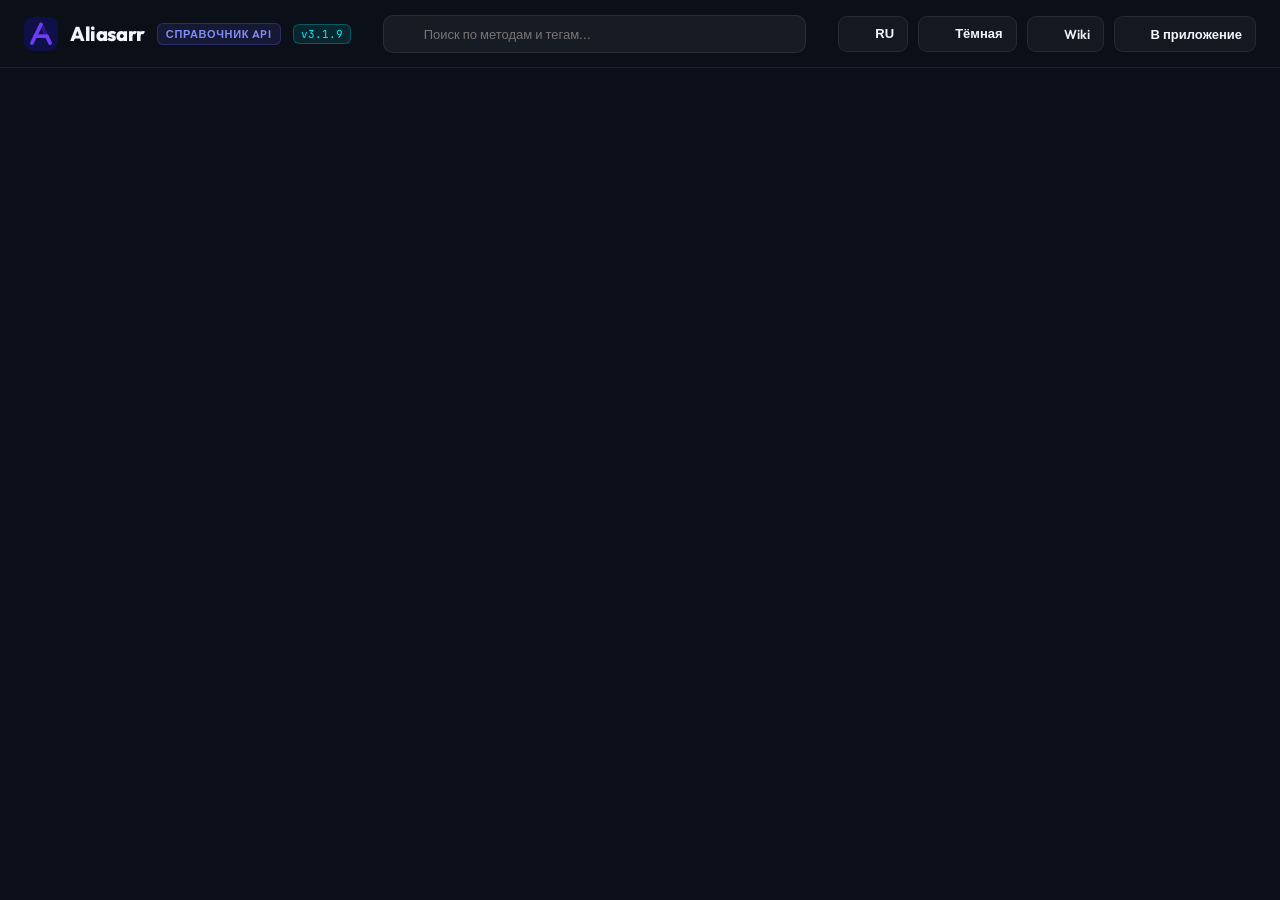
==== web/api-docs.html @ 3b0fb837 "chore(release): bump version to 3.1.9" ====
<!DOCTYPE html>
<html lang="ru" data-theme="dark">
<head>
  <meta charset="UTF-8" />
  <meta name="viewport" content="width=device-width, initial-scale=1.0, maximum-scale=1.0, user-scalable=no, viewport-fit=cover" />
  <title id="api-page-title">Справочник API — Aliasarr</title>
  <link rel="icon" type="image/svg+xml" href="data:image/svg+xml,%3Csvg xmlns='http://www.w3.org/2000/svg' viewBox='0 0 64 64'%3E%3Crect width='64' height='64' rx='17' fill='%230f1048'/%3E%3Cpath d='M32 14L43 36' stroke='%232a197c' stroke-width='7' stroke-linecap='round' stroke-linejoin='round'/%3E%3Cpath d='M15 49L32 14' stroke='%236838f7' stroke-width='7' stroke-linecap='round' stroke-linejoin='round'/%3E%3Cpath d='M21 36H43L49 49' stroke='%236838f7' stroke-width='7' stroke-linecap='round' stroke-linejoin='round'/%3E%3C/svg%3E">
  <link rel="preconnect" href="https://fonts.googleapis.com">
  <link rel="preconnect" href="https://fonts.gstatic.com" crossorigin>
  <link href="https://fonts.googleapis.com/css2?family=JetBrains+Mono:wght@400;500;600;700&family=Outfit:wght@400;500;600;700;800&display=swap" rel="stylesheet">
  <link rel="stylesheet" href="/ui/static/css/swagger-ui.css" />

  <script>
    (function () {
      try {
        var theme = localStorage.getItem("vbeacon_theme") || "dark";
        if (theme !== "light") theme = "dark";
        document.documentElement.setAttribute("data-theme", theme);
        document.documentElement.setAttribute("data-glass", localStorage.getItem("aliasarr_glass") || "off");
        var lang = localStorage.getItem("aliasarr_lang") || "ru";
        document.documentElement.setAttribute("lang", lang);
        document.title = lang === "en" ? "API Reference — Aliasarr" : "Справочник API — Aliasarr";
      } catch (e) {}
    })();
  </script>

  <style>
    :root { --glass-blur: none; }
    :root[data-glass="on"] { --glass-blur: initial; }

  :root {
      --bg: #0b0f19;
      --panel: #121824;
      --panel-alt: #171e2e;
      --border: rgba(255, 255, 255, 0.08);
      --border-hover: rgba(255, 255, 255, 0.16);
      --text: #f0f6fc;
      --text-muted: #8b949e;
      --teal: #00F0FF;
      --violet: #6366f1;
      --primary: #00F0FF;
      --accent: #6366f1;
      --danger: #FF2A4D;
      --success: #10b981;
      --warning: #f59e0b;
      --radius: 12px;
      --radius-sm: 8px;
      --radius-lg: 16px;
      --font-display: 'Outfit', -apple-system, BlinkMacSystemFont, 'Segoe UI', Roboto, sans-serif;
      --font-mono: 'JetBrains Mono', SFMono-Regular, Menlo, Monaco, Consolas, monospace;
      --brand-icon-bg: #0f1048;
      --brand-icon-fg: #6c3ef8;
      --brand-icon-shadow: #2a197c;
      --header-h: 68px;
    }

    [data-theme="light"] {
      --bg: #f8fafc;
      --panel: #ffffff;
      --panel-alt: #f1f5f9;
      --border: #e2e8f0;
      --border-hover: #cbd5e1;
      --text: #0f172a;
      --text-muted: #64748b;
      --teal: #0284c7;
      --violet: #6366f1;
      --primary: #0284c7;
      --accent: #6366f1;
      --danger: #dc2626;
      --success: #059669;
      --warning: #d97706;
      --brand-icon-bg: #e0e7ff;
      --brand-icon-fg: #4f46e5;
      --brand-icon-shadow: #a5b4fc;
    }

    * {
      box-sizing: border-box;
      margin: 0;
      padding: 0;
    }

    body {
      background-color: var(--bg);
      color: var(--text);
      font-family: var(--font-display);
      min-height: 100vh;
      overflow-x: hidden;
      transition: background-color 0.25s ease, color 0.25s ease;
    }

    body[data-lang="ru"] .lang-en { display: none !important; }
    body[data-lang="en"] .lang-ru { display: none !important; }

    /* TOPBAR */
    .api-header {
      position: sticky;
      top: 0;
      z-index: 999;
      height: var(--header-h);
      background: rgba(11, 15, 25, 0.82);
      backdrop-filter: var(--glass-blur, blur(20px));
      -webkit-backdrop-filter: var(--glass-blur, blur(20px));
      border-bottom: 1px solid var(--border);
      display: flex;
      align-items: center;
      padding: 0 24px;
      transition: background 0.25s ease, border-color 0.25s ease;
    }

    [data-theme="light"] .api-header {
      background: rgba(255, 255, 255, 0.88);
    }

    .api-header-inner {
      width: 100%;
      max-width: 1440px;
      margin: 0 auto;
      display: flex;
      align-items: center;
      justify-content: space-between;
      gap: 16px;
    }

    .api-header-left {
      display: flex;
      align-items: center;
      gap: 12px;
      flex-shrink: 0;
    }

    .brand-mark-logo {
      width: 34px;
      height: 34px;
      display: flex;
      align-items: center;
      justify-content: center;
    }

    .brand-icon-svg {
      width: 34px;
      height: 34px;
    }

    .brand-icon-bg { fill: var(--brand-icon-bg); }
    .brand-icon-fg { stroke: var(--brand-icon-fg); }
    .brand-icon-shadow { stroke: var(--brand-icon-shadow); }

    .brand-name {
      font-size: 20px;
      font-weight: 800;
      letter-spacing: -0.02em;
      color: var(--text);
      text-decoration: none;
    }

    .api-badge-sub {
      font-size: 11px;
      font-weight: 600;
      text-transform: uppercase;
      letter-spacing: 0.06em;
      padding: 3px 8px;
      border-radius: 6px;
      background: rgba(99, 102, 241, 0.12);
      border: 1px solid rgba(99, 102, 241, 0.28);
      color: #818cf8;
    }

    .api-badge-version {
      font-family: var(--font-mono);
      font-size: 11px;
      padding: 2px 7px;
      border-radius: 6px;
      background: rgba(0, 240, 255, 0.1);
      border: 1px solid rgba(0, 240, 255, 0.25);
      color: var(--teal);
    }

    .api-header-center {
      flex: 1;
      max-width: 480px;
      margin: 0 16px;
    }

    .api-search-box {
      position: relative;
      width: 100%;
      display: flex;
      align-items: center;
    }

    .api-search-box i,
    .api-search-box svg,
    .api-search-box .lucide {
      position: absolute;
      left: 14px;
      top: 50%;
      transform: translateY(-50%);
      width: 16px;
      height: 16px;
      color: var(--text-muted);
      pointer-events: none;
      z-index: 2;
    }

    .api-search-box input {
      width: 100%;
      height: 38px;
      padding: 0 14px 0 40px;
      background: rgba(255, 255, 255, 0.05);
      border: 1px solid var(--border);
      border-radius: 10px;
      color: var(--text);
      font-family: var(--font-display);
      font-size: 13px;
      outline: none;
      transition: all 0.2s ease;
      box-sizing: border-box;
    }

    [data-theme="light"] .api-search-box input {
      background: #f1f5f9;
    }

    .api-search-box input:focus {
      background: rgba(255, 255, 255, 0.08);
      border-color: var(--teal);
      box-shadow: 0 0 0 3px rgba(0, 240, 255, 0.15);
    }

    .api-header-right {
      display: flex;
      align-items: center;
      gap: 10px;
      flex-shrink: 0;
    }

    .api-action-btn {
      display: inline-flex;
      align-items: center;
      gap: 7px;
      height: 36px;
      padding: 0 13px;
      border-radius: 9px;
      font-size: 13px;
      font-weight: 600;
      color: var(--text);
      background: rgba(255, 255, 255, 0.04);
      border: 1px solid var(--border);
      cursor: pointer;
      text-decoration: none;
      transition: all 0.2s ease;
      user-select: none;
    }

    [data-theme="light"] .api-action-btn {
      background: #ffffff;
      border-color: #cbd5e1;
    }

    .api-action-btn:hover {
      background: rgba(255, 255, 255, 0.09);
      border-color: var(--border-hover);
      color: var(--teal);
      transform: translateY(-1px);
    }

    [data-theme="light"] .api-action-btn:hover {
      background: #f8fafc;
      border-color: #94a3b8;
      color: var(--teal);
    }

    .api-action-btn i,
    .api-action-btn svg,
    .api-action-btn .lucide {
      width: 16px;
      height: 16px;
      flex-shrink: 0;
    }

    /* MAIN CONTAINER */
    .api-main-container {
      max-width: 1440px;
      margin: 0 auto;
      padding: 24px 20px 80px 20px;
    }

    /* HIDE DEFAULT SWAGGER TOPBAR */
    .swagger-ui .topbar {
      display: none !important;
    }

    /* BASE SWAGGER OVERRIDES */
    .swagger-ui {
      font-family: var(--font-display) !important;
      color: var(--text) !important;
    }

    .swagger-ui .wrapper {
      max-width: 100% !important;
      padding: 0 !important;
    }

    /* DARK THEME SWAGGER UI OVERRIDES */
    [data-theme="dark"] .swagger-ui {
      color: #f0f6fc !important;
    }

    [data-theme="dark"] .swagger-ui .info {
      margin: 0 0 28px 0 !important;
      padding: 24px !important;
      background: var(--panel) !important;
      border: 1px solid var(--border) !important;
      border-radius: var(--radius) !important;
    }

    [data-theme="dark"] .swagger-ui .info .title {
      font-family: var(--font-display) !important;
      color: #f8fafc !important;
      font-size: 28px !important;
      font-weight: 800 !important;
    }

    [data-theme="dark"] .swagger-ui .info p,
    [data-theme="dark"] .swagger-ui .info li {
      color: #94a3b8 !important;
      font-size: 14px !important;
      line-height: 1.6 !important;
    }

    [data-theme="dark"] .swagger-ui .info h1,
    [data-theme="dark"] .swagger-ui .info h2,
    [data-theme="dark"] .swagger-ui .info h3 {
      color: #f8fafc !important;
      margin-top: 14px !important;
      font-weight: 700 !important;
    }

    [data-theme="dark"] .swagger-ui .info a {
      color: var(--teal) !important;
    }

    [data-theme="dark"] .swagger-ui .scheme-container {
      background: var(--panel) !important;
      box-shadow: none !important;
      border: 1px solid var(--border) !important;
      border-radius: var(--radius) !important;
      padding: 16px 20px !important;
      margin-bottom: 24px !important;
    }

    [data-theme="dark"] .swagger-ui .schemes > label {
      color: #cbd5e1 !important;
      font-size: 13px !important;
    }

    [data-theme="dark"] .swagger-ui .opblock-tag {
      font-family: var(--font-display) !important;
      font-size: 18px !important;
      font-weight: 700 !important;
      color: #f8fafc !important;
      border-bottom: 1px solid var(--border) !important;
      padding: 14px 0 !important;
    }

    [data-theme="dark"] .swagger-ui .opblock-tag small {
      color: #94a3b8 !important;
      font-size: 13px !important;
      font-weight: 400 !important;
      margin-left: 10px !important;
    }

    [data-theme="dark"] .swagger-ui .opblock-tag svg {
      fill: #94a3b8 !important;
    }

    [data-theme="dark"] .swagger-ui .opblock {
      background: var(--panel) !important;
      border: 1px solid var(--border) !important;
      box-shadow: none !important;
      border-radius: var(--radius-sm) !important;
      margin-bottom: 12px !important;
      transition: border-color 0.2s ease, transform 0.15s ease;
    }

    [data-theme="dark"] .swagger-ui .opblock:hover {
      border-color: var(--border-hover) !important;
    }

    [data-theme="dark"] .swagger-ui .opblock-summary {
      padding: 8px 16px !important;
    }

    [data-theme="dark"] .swagger-ui .opblock-summary-path {
      font-family: var(--font-mono) !important;
      font-size: 13px !important;
      font-weight: 600 !important;
      color: #f8fafc !important;
    }

    [data-theme="dark"] .swagger-ui .opblock-summary-description {
      color: #94a3b8 !important;
      font-size: 13px !important;
    }

    /* Method Badges */
    .swagger-ui .opblock-summary-method {
      font-family: var(--font-mono) !important;
      font-weight: 700 !important;
      font-size: 12px !important;
      border-radius: 6px !important;
      padding: 5px 12px !important;
      min-width: 74px !important;
      text-align: center !important;
    }

    [data-theme="dark"] .swagger-ui .opblock.opblock-get .opblock-summary-method {
      background: rgba(2, 132, 199, 0.2) !important;
      border: 1px solid rgba(56, 189, 248, 0.4) !important;
      color: #38bdf8 !important;
    }

    [data-theme="dark"] .swagger-ui .opblock.opblock-post .opblock-summary-method {
      background: rgba(5, 150, 105, 0.2) !important;
      border: 1px solid rgba(52, 211, 153, 0.4) !important;
      color: #34d399 !important;
    }

    [data-theme="dark"] .swagger-ui .opblock.opblock-put .opblock-summary-method,
    [data-theme="dark"] .swagger-ui .opblock.opblock-patch .opblock-summary-method {
      background: rgba(217, 119, 6, 0.2) !important;
      border: 1px solid rgba(251, 191, 36, 0.4) !important;
      color: #fbbf24 !important;
    }

    [data-theme="dark"] .swagger-ui .opblock.opblock-delete .opblock-summary-method {
      background: rgba(220, 38, 38, 0.2) !important;
      border: 1px solid rgba(248, 113, 113, 0.4) !important;
      color: #f87171 !important;
    }

    [data-theme="dark"] .swagger-ui .opblock-body {
      background: var(--panel-alt) !important;
      border-top: 1px solid var(--border) !important;
    }

    [data-theme="dark"] .swagger-ui .opblock-section-header {
      background: rgba(0, 0, 0, 0.2) !important;
      box-shadow: none !important;
      border-bottom: 1px solid var(--border) !important;
    }

    [data-theme="dark"] .swagger-ui .opblock-section-header h4 {
      color: #e2e8f0 !important;
      font-size: 13px !important;
      font-weight: 700 !important;
    }

    [data-theme="dark"] .swagger-ui table thead tr th,
    [data-theme="dark"] .swagger-ui table thead tr td {
      color: #94a3b8 !important;
      border-bottom: 1px solid var(--border) !important;
      font-size: 12px !important;
    }

    [data-theme="dark"] .swagger-ui .parameters-col_name {
      color: #f8fafc !important;
      font-family: var(--font-mono) !important;
      font-size: 13px !important;
    }

    [data-theme="dark"] .swagger-ui .parameters-col_description {
      color: #94a3b8 !important;
      font-size: 13px !important;
    }

    [data-theme="dark"] .swagger-ui .parameter__name.required:after {
      color: #f87171 !important;
    }

    [data-theme="dark"] .swagger-ui input[type="text"],
    [data-theme="dark"] .swagger-ui textarea,
    [data-theme="dark"] .swagger-ui select {
      background: rgba(255, 255, 255, 0.05) !important;
      border: 1px solid var(--border) !important;
      color: #f8fafc !important;
      border-radius: 6px !important;
      font-family: var(--font-mono) !important;
      font-size: 12px !important;
      padding: 6px 10px !important;
    }

    [data-theme="dark"] .swagger-ui input[type="text"]:focus,
    [data-theme="dark"] .swagger-ui textarea:focus,
    [data-theme="dark"] .swagger-ui select:focus {
      border-color: var(--teal) !important;
      outline: none !important;
    }

    [data-theme="dark"] .swagger-ui .responses-inner {
      padding: 16px 20px !important;
    }

    [data-theme="dark"] .swagger-ui .response-col_status {
      font-family: var(--font-mono) !important;
      font-weight: 700 !important;
      color: #f8fafc !important;
    }

    [data-theme="dark"] .swagger-ui .response-col_description__inner div.markdown p {
      color: #94a3b8 !important;
    }

    [data-theme="dark"] .swagger-ui .highlight-code,
    [data-theme="dark"] .swagger-ui .microlight {
      background: #080a0f !important;
      border: 1px solid var(--border) !important;
      border-radius: 8px !important;
      color: #38bdf8 !important;
      font-family: var(--font-mono) !important;
    }

    [data-theme="dark"] .swagger-ui .btn {
      font-family: var(--font-display) !important;
      font-weight: 600 !important;
      border-radius: 8px !important;
      box-shadow: none !important;
      transition: all 0.2s ease !important;
    }

    [data-theme="dark"] .swagger-ui .btn.authorize {
      background: rgba(16, 185, 129, 0.15) !important;
      border: 1px solid rgba(16, 185, 129, 0.35) !important;
      color: #34d399 !important;
    }

    [data-theme="dark"] .swagger-ui .btn.authorize svg {
      fill: #34d399 !important;
    }

    [data-theme="dark"] .swagger-ui .btn.execute {
      background: var(--teal) !important;
      border-color: var(--teal) !important;
      color: #05070e !important;
    }

    [data-theme="dark"] .swagger-ui .btn.try-out__btn {
      background: rgba(255, 255, 255, 0.06) !important;
      border: 1px solid var(--border) !important;
      color: #f8fafc !important;
    }

    [data-theme="dark"] .swagger-ui .btn.btn-clear {
      background: rgba(255, 255, 255, 0.05) !important;
      border: 1px solid var(--border) !important;
      color: #94a3b8 !important;
    }

    [data-theme="dark"] .swagger-ui section.models {
      background: var(--panel) !important;
      border: 1px solid var(--border) !important;
      border-radius: var(--radius) !important;
    }

    [data-theme="dark"] .swagger-ui section.models h4 {
      color: #f8fafc !important;
      border-bottom: 1px solid var(--border) !important;
    }

    [data-theme="dark"] .swagger-ui .model-title {
      font-family: var(--font-mono) !important;
      color: #cbd5e1 !important;
    }

    [data-theme="dark"] .swagger-ui .model-box {
      background: rgba(0, 0, 0, 0.25) !important;
    }

    [data-theme="dark"] .swagger-ui .dialog-ux .modal-ux {
      background: var(--panel) !important;
      border: 1px solid var(--border) !important;
      border-radius: var(--radius-lg) !important;
      box-shadow: 0 25px 50px -12px rgba(0, 0, 0, 0.7) !important;
    }

    [data-theme="dark"] .swagger-ui .dialog-ux .modal-ux-header {
      border-bottom: 1px solid var(--border) !important;
    }

    [data-theme="dark"] .swagger-ui .dialog-ux .modal-ux-header h3 {
      color: #f8fafc !important;
    }

    [data-theme="dark"] .swagger-ui .dialog-ux .modal-ux-content {
      color: #cbd5e1 !important;
    }

    /* RESPONSIVE */
    @media (max-width: 900px) {
      .api-header {
        height: auto;
        padding: 12px 16px;
      }
      .api-header-inner {
        flex-wrap: wrap;
        gap: 10px;
      }
      .api-header-center {
        order: 3;
        flex: 1 1 100%;
        max-width: 100%;
        margin: 4px 0 0 0;
      }
    }

    @media (max-width: 768px) {
      .api-header {
        height: auto !important;
        padding: 10px 14px !important;
        position: relative !important;
      }
      .api-header-inner {
        flex-direction: column !important;
        align-items: stretch !important;
        gap: 10px !important;
      }
      .api-header-left {
        display: flex !important;
        align-items: center !important;
        justify-content: flex-start !important;
        flex-wrap: wrap !important;
        gap: 8px !important;
        width: 100% !important;
      }
      .brand-name {
        display: inline !important;
        font-size: 18px !important;
      }
      .api-badge-sub {
        font-size: 10.5px !important;
        padding: 2px 6px !important;
      }
      .api-badge-version {
        font-size: 10.5px !important;
        padding: 2px 6px !important;
      }
      .api-header-center {
        order: 2 !important;
        display: block !important;
        width: 100% !important;
        max-width: 100% !important;
        margin: 0 !important;
      }
      .api-search-box input {
        width: 100% !important;
        height: 38px !important;
        box-sizing: border-box !important;
      }
      .api-header-right {
        order: 3 !important;
        display: grid !important;
        grid-template-columns: repeat(2, 1fr) !important;
        gap: 8px !important;
        width: 100% !important;
      }
      .api-action-btn {
        width: 100% !important;
        justify-content: center !important;
        text-align: center !important;
        height: 36px !important;
        padding: 0 10px !important;
        font-size: 12px !important;
        box-sizing: border-box !important;
      }
    }

    /* Floating Scroll to Top */
    .api-floating-bar {
      position: fixed;
      bottom: 24px;
      right: 24px;
      display: flex;
      gap: 8px;
      z-index: 90;
    }

    .api-floating-btn {
      width: 44px;
      height: 44px;
      border-radius: 12px;
      background: var(--panel);
      border: 1px solid var(--border);
      color: var(--text);
      display: flex;
      align-items: center;
      justify-content: center;
      cursor: pointer;
      box-shadow: 0 4px 16px rgba(0, 0, 0, 0.25);
      transition: all 0.2s ease;
    }

    .api-floating-btn:hover {
      border-color: var(--teal, #00F0FF);
      color: var(--teal, #00F0FF);
      transform: translateY(-2px);
    }

    #btn-back-to-top {
      opacity: 0;
      pointer-events: none;
    }

    #btn-back-to-top.visible {
      opacity: 1;
      pointer-events: auto;
    }

    @media (max-width: 768px) {
      .api-floating-bar {
        bottom: calc(20px + env(safe-area-inset-bottom, 0px));
        right: 16px;
      }
    }
  </style>
</head>
<body data-lang="ru">

<header class="api-header">
  <div class="api-header-inner">
    <div class="api-header-left">
      <a href="/" class="brand-mark-logo" title="Aliasarr Home">
        <svg class="brand-icon-svg" viewBox="0 0 32 32" fill="none" xmlns="http://www.w3.org/2000/svg">
          <rect width="32" height="32" rx="8.5" class="brand-icon-bg"/>
          <path d="M16 7L21.5 18" class="brand-icon-shadow" stroke-width="3.5" stroke-linecap="round" stroke-linejoin="round"/>
          <path d="M7.5 24.5L16 7" class="brand-icon-fg" stroke-width="3.5" stroke-linecap="round" stroke-linejoin="round"/>
          <path d="M10.5 18H21.5L24.5 24.5" class="brand-icon-fg" stroke-width="3.5" stroke-linecap="round" stroke-linejoin="round"/>
        </svg>
      </a>
      <a href="/" class="brand-name">Aliasarr</a>
      <span class="api-badge-sub">
        <span class="lang-ru">Справочник API</span>
        <span class="lang-en">API Reference</span>
      </span>
      <span class="api-badge-version">v3.1.9</span>
    </div>

    <div class="api-header-center">
      <div class="api-search-box">
        <i data-lucide="search"></i>
        <input type="text" id="api-search-input" placeholder="Поиск по методам и тегам..." oninput="filterEndpoints(this.value)" />
      </div>
    </div>

    <div class="api-header-right">
      <button class="api-action-btn" onclick="toggleApiLang()" title="Сменить язык / Switch Language" id="btn-lang">
        <i data-lucide="globe"></i>
        <span id="api-lang-text">RU</span>
      </button>
      <button class="api-action-btn" onclick="toggleApiTheme()" title="Сменить тему оформления / Switch Theme" id="btn-theme">
        <i data-lucide="moon" id="api-theme-icon"></i>
        <span id="api-theme-text">
          <span class="lang-ru">Тёмная</span>
          <span class="lang-en">Dark</span>
        </span>
      </button>
      <a href="/docs" class="api-action-btn" title="Wiki & Документация">
        <i data-lucide="book-open"></i>
        <span>Wiki</span>
      </a>
      <a href="/" class="api-action-btn" title="Открыть веб-интерфейс">
        <i data-lucide="arrow-left"></i>
        <span class="lang-ru">В приложение</span>
        <span class="lang-en">Open App</span>
      </a>
    </div>
  </div>
</header>

<main class="api-main-container">
  <div id="swagger-ui"></div>
</main>

<!-- FLOATING CONTROLS -->
<div class="api-floating-bar">
  <button id="btn-back-to-top" class="api-floating-btn" onclick="scrollToTop()" title="Наверх / Scroll to Top" aria-label="Scroll to top">
    <i data-lucide="arrow-up"></i>
  </button>
</div>

<script src="/ui/static/js/lucide.min.js"></script>
<script src="/ui/static/js/swagger-ui-bundle.js"></script>
<script src="/ui/static/js/swagger-ui-standalone-preset.js"></script>

<script>
  var currentLang = localStorage.getItem("aliasarr_lang") || "ru";
  if (currentLang !== "en") currentLang = "ru";

  var currentTheme = localStorage.getItem("vbeacon_theme") || "dark";
  if (currentTheme !== "light") currentTheme = "dark";

  document.body.setAttribute("data-lang", currentLang);
  document.documentElement.setAttribute("data-theme", currentTheme);

  // Initialize Lucide icons
  function refreshIcons() {
    if (window.lucide && typeof window.lucide.createIcons === 'function') {
      window.lucide.createIcons();
    }
  }

  // Update button states
  function updateHeaderControls() {
    var langLabel = document.getElementById("api-lang-text");
    if (langLabel) langLabel.textContent = currentLang.toUpperCase();

    var themeIcon = document.getElementById("api-theme-icon");
    if (themeIcon) {
      themeIcon.setAttribute("data-lucide", currentTheme === "light" ? "sun" : "moon");
    }

    var searchInput = document.getElementById("api-search-input");
    if (searchInput) {
      searchInput.placeholder = currentLang === "ru" ? "Поиск по методам и тегам..." : "Filter methods and tags...";
    }

    var title = document.getElementById("api-page-title");
    if (title) {
      title.textContent = currentLang === "ru" ? "Справочник API — Aliasarr" : "API Reference — Aliasarr";
    }

    refreshIcons();
  }

  // Toggle Theme
  function toggleApiTheme() {
    currentTheme = currentTheme === "dark" ? "light" : "dark";
    document.documentElement.setAttribute("data-theme", currentTheme);
    localStorage.setItem("vbeacon_theme", currentTheme);
    updateHeaderControls();
  }

  // Toggle Language
  function toggleApiLang() {
    currentLang = currentLang === "ru" ? "en" : "ru";
    document.body.setAttribute("data-lang", currentLang);
    document.documentElement.setAttribute("lang", currentLang);
    localStorage.setItem("aliasarr_lang", currentLang);
    updateHeaderControls();

    // Reload Swagger spec with new language
    if (window.ui && window.ui.specActions) {
      var nextSpecUrl = "/openapi.json?lang=" + currentLang;
      window.ui.specActions.updateUrl(nextSpecUrl);
      window.ui.specActions.download(nextSpecUrl);
    }
    setTimeout(translateSwaggerDom, 300);
  }

  // Live filter for Swagger UI operations and tags
  function filterEndpoints(query) {
    var q = (query || "").trim().toLowerCase();
    var tagSections = document.querySelectorAll(".opblock-tag-section");
    tagSections.forEach(function(section) {
      var tagMatch = false;
      var tagEl = section.querySelector(".opblock-tag");
      if (tagEl && tagEl.textContent.toLowerCase().includes(q)) {
        tagMatch = true;
      }

      var opblocks = section.querySelectorAll(".opblock");
      var anyOpMatch = false;
      opblocks.forEach(function(op) {
        if (!q || tagMatch) {
          op.style.display = "";
          anyOpMatch = true;
        } else {
          var text = op.textContent.toLowerCase();
          if (text.includes(q)) {
            op.style.display = "";
            anyOpMatch = true;
          } else {
            op.style.display = "none";
          }
        }
      });

      if (!q || tagMatch || anyOpMatch) {
        section.style.display = "";
      } else {
        section.style.display = "none";
      }
    });
  }

  // Client-side translation of Swagger UI chrome strings
  function translateSwaggerDom() {
    if (currentLang !== "ru") return;

    var translations = [
      { sel: ".btn.try-out__btn", from: "Try it out", to: "Попробовать" },
      { sel: ".btn.try-out__btn.cancel", from: "Cancel", to: "Отмена" },
      { sel: ".btn.execute", from: "Execute", to: "Выполнить запрос" },
      { sel: ".btn.btn-clear", from: "Clear", to: "Очистить" },
      { sel: ".btn.authorize span", from: "Authorize", to: "Авторизация" },
      { sel: ".opblock-section-header h4", from: "Parameters", to: "Параметры" },
      { sel: ".opblock-section-header h4", from: "Responses", to: "Ответы сервера" },
      { sel: ".opblock-description-wrapper p", from: "No parameters", to: "Нет обязательных параметров" },
      { sel: "section.models h4 span", from: "Schemas", to: "Схемы данных" }
    ];

    translations.forEach(function(item) {
      document.querySelectorAll(item.sel).forEach(function(el) {
        if (el.textContent.trim() === item.from) {
          el.textContent = item.to;
        }
      });
    });
  }

  // Back to top logic
  window.addEventListener('scroll', function() {
    var btn = document.getElementById('btn-back-to-top');
    if (!btn) return;
    if (window.scrollY > 300) {
      btn.classList.add('visible');
    } else {
      btn.classList.remove('visible');
    }
  });

  function scrollToTop() {
    window.scrollTo({ top: 0, behavior: 'smooth' });
  }

  // Initialize Swagger UI
  window.addEventListener("DOMContentLoaded", function() {
    updateHeaderControls();

    var specUrl = "/openapi.json?lang=" + currentLang;

    window.ui = SwaggerUIBundle({
      url: specUrl,
      dom_id: "#swagger-ui",
      deepLinking: true,
      presets: [
        SwaggerUIBundle.presets.apis,
        SwaggerUIStandalonePreset
      ],
      plugins: [
        SwaggerUIBundle.plugins.DownloadUrl
      ],
      layout: "BaseLayout",
      displayRequestDuration: true,
      docExpansion: "list",
      defaultModelsExpandDepth: 1,
      defaultModelExpandDepth: 1,
      onComplete: function() {
        // Auto pre-authorize if bootstrap key is provided
        if (window.__ALIASARR_BOOTSTRAP_KEY__) {
          try {
            window.ui.preauthorizeApiKey("ApiKeyAuth", window.__ALIASARR_BOOTSTRAP_KEY__);
          } catch(e) {}
        }
        translateSwaggerDom();
      }
    });

    // Observe DOM changes to maintain Russian translations dynamically
    var observer = new MutationObserver(function() {
      if (currentLang === "ru") {
        translateSwaggerDom();
      }
    });

    var container = document.getElementById("swagger-ui");
    if (container) {
      observer.observe(container, { childList: true, subtree: true });
    }
  });
</script>
</body>
</html>
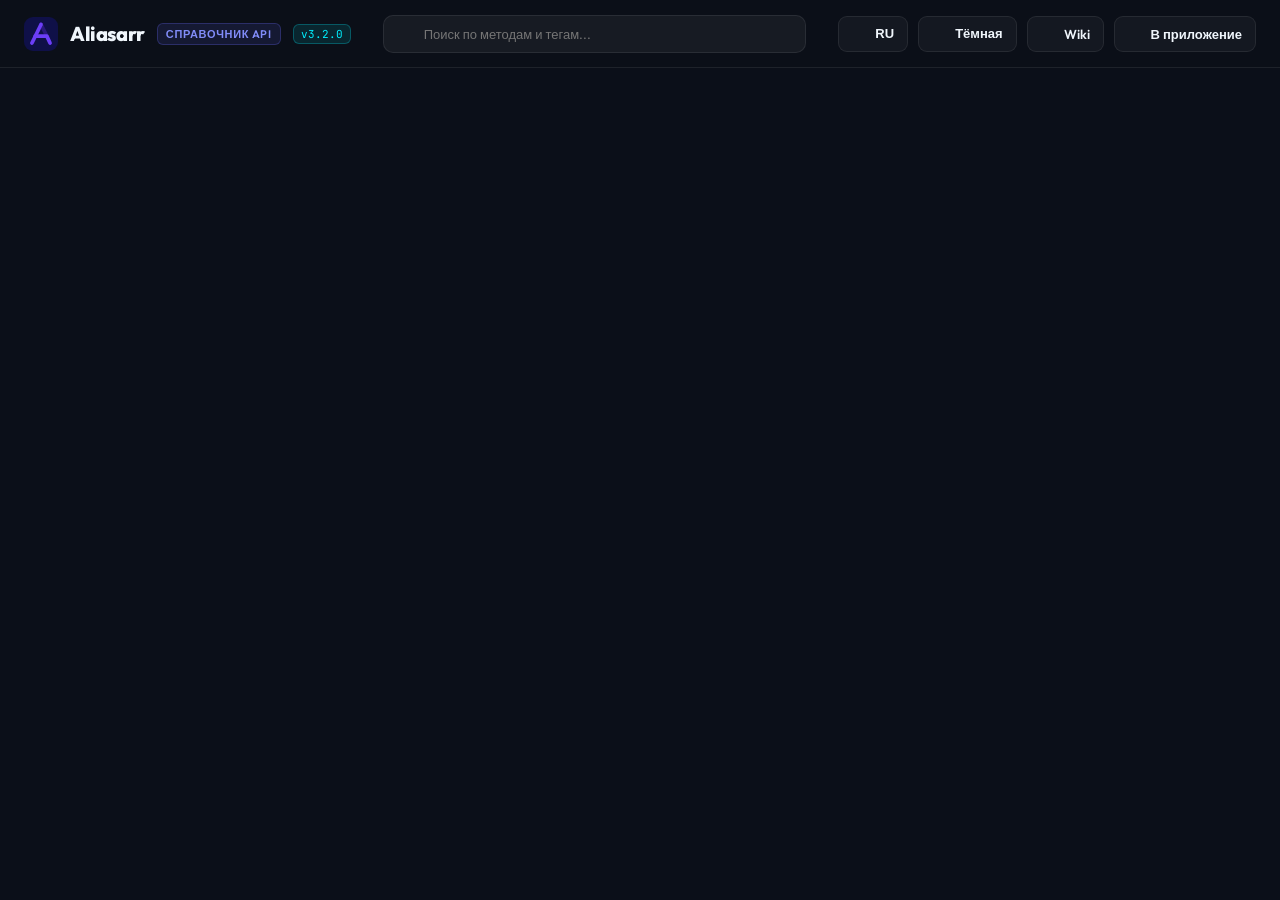
==== commit 789a48f3: "chore(release): bump version to 3.2.0" ====
--- a/web/api-docs.html
+++ b/web/api-docs.html
@@ -742,7 +742,7 @@
         <span class="lang-ru">Справочник API</span>
         <span class="lang-en">API Reference</span>
       </span>
-      <span class="api-badge-version">v3.1.9</span>
+      <span class="api-badge-version">v3.2.0</span>
     </div>
 
     <div class="api-header-center">
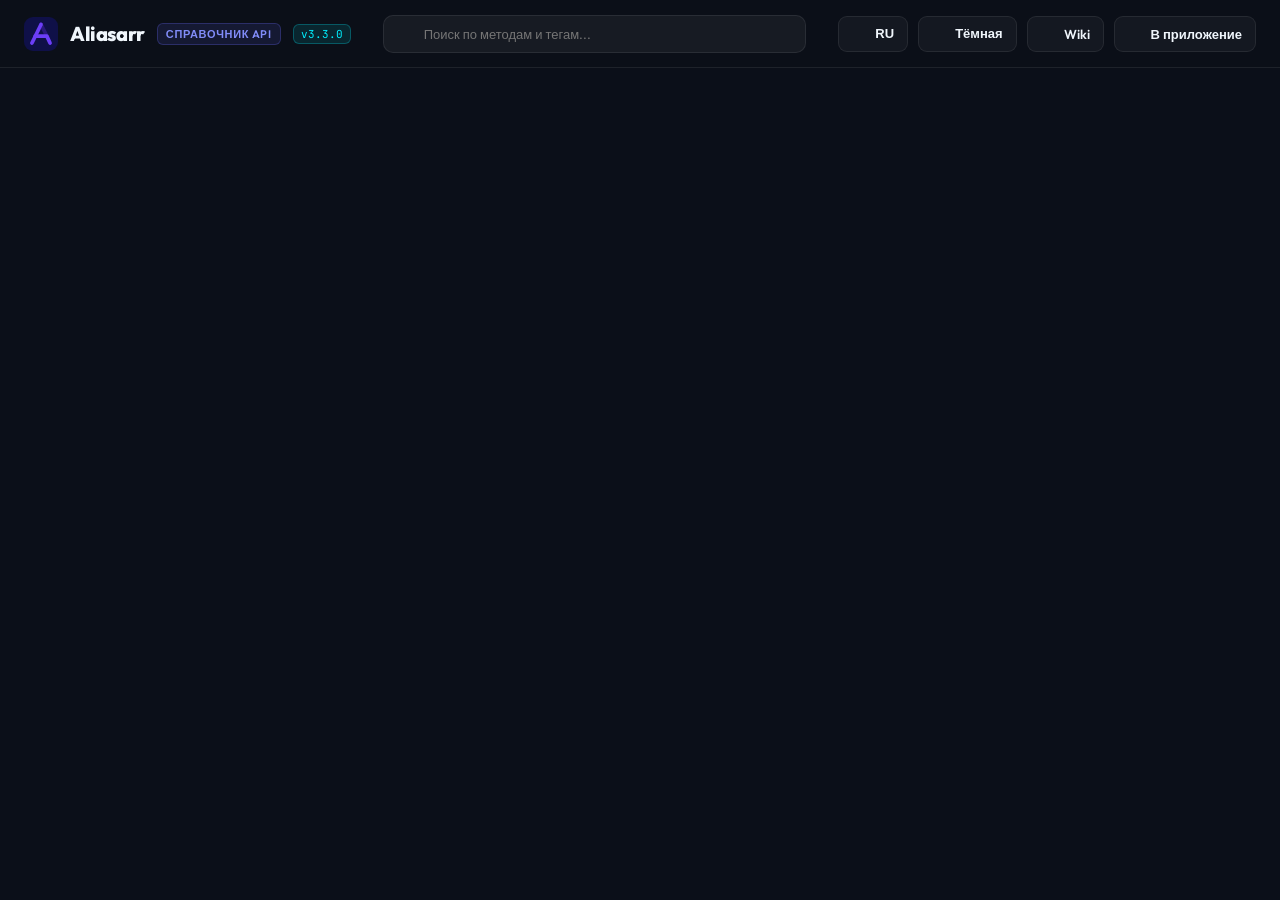
==== commit 44692ecc: "chore(release): bump version to 3.3.0" ====
--- a/web/api-docs.html
+++ b/web/api-docs.html
@@ -742,7 +742,7 @@
         <span class="lang-ru">Справочник API</span>
         <span class="lang-en">API Reference</span>
       </span>
-      <span class="api-badge-version">v3.2.0</span>
+      <span class="api-badge-version">v3.3.0</span>
     </div>
 
     <div class="api-header-center">
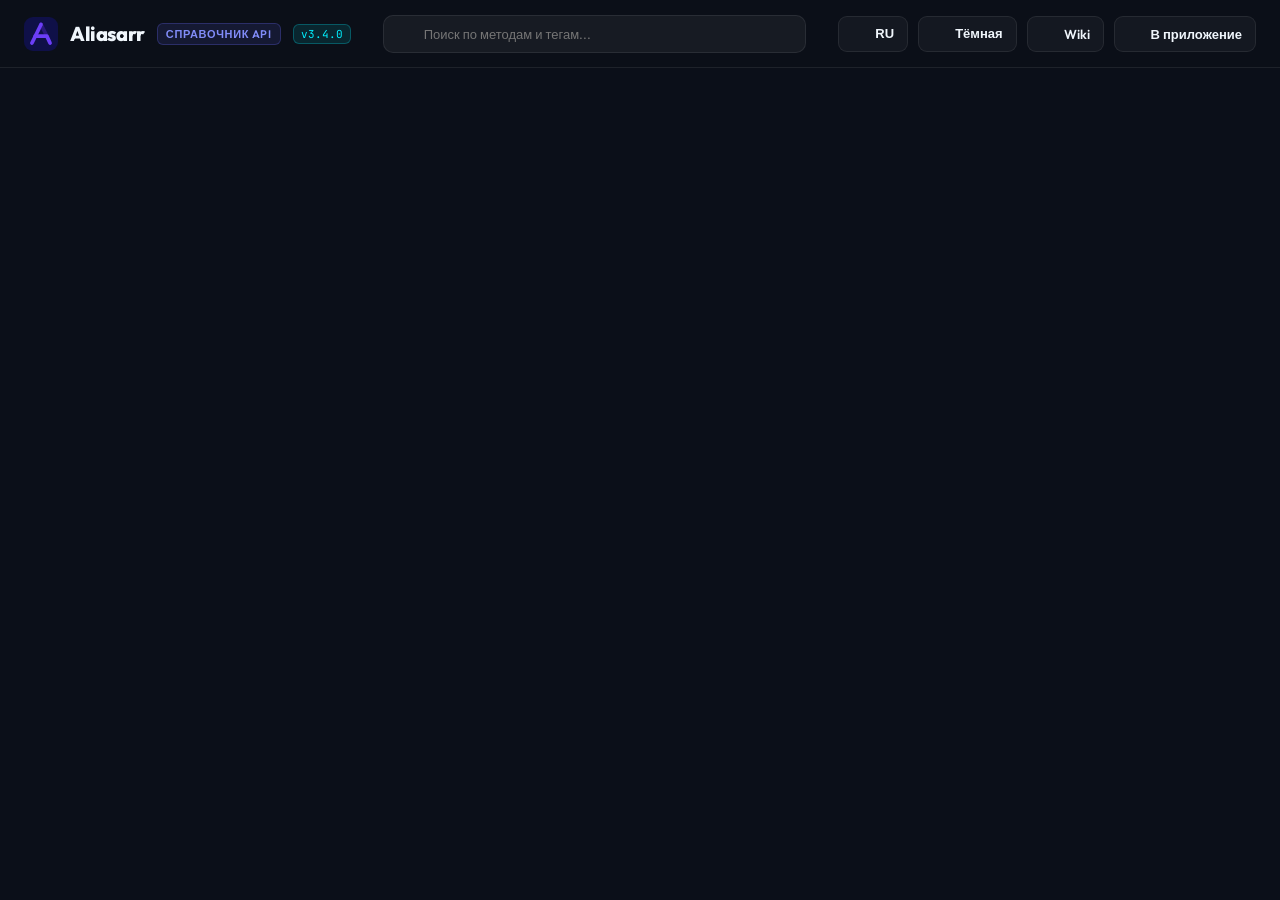
==== commit 9e78a057: "chore(release): bump version to 3.4.0" ====
--- a/web/api-docs.html
+++ b/web/api-docs.html
@@ -742,7 +742,7 @@
         <span class="lang-ru">Справочник API</span>
         <span class="lang-en">API Reference</span>
       </span>
-      <span class="api-badge-version">v3.3.0</span>
+      <span class="api-badge-version">v3.4.0</span>
     </div>
 
     <div class="api-header-center">
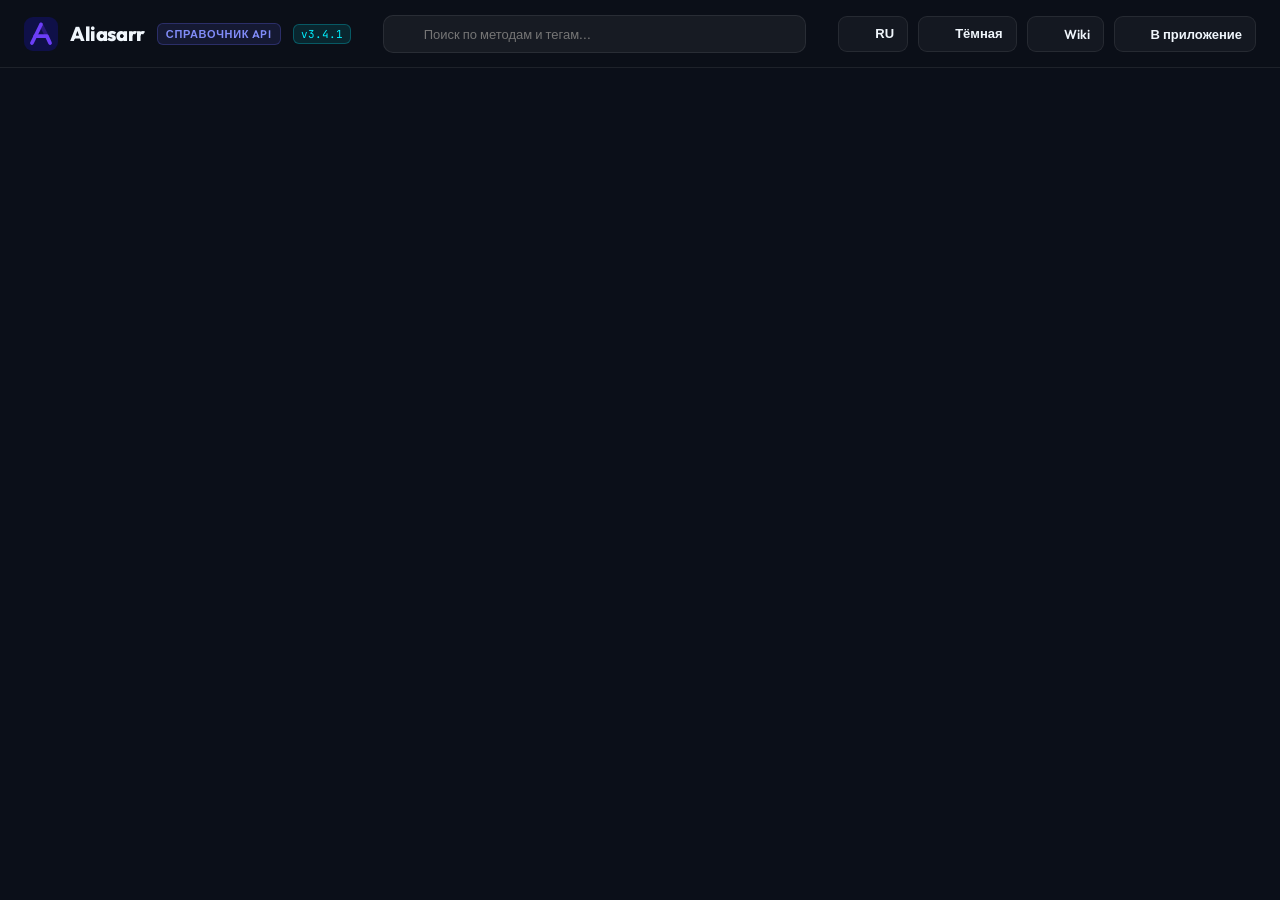
==== commit a22178c6: "chore(release): bump version to 3.4.1 The v3.4.0 tag was created shortly before the Servarr Classic " ====
--- a/web/api-docs.html
+++ b/web/api-docs.html
@@ -742,7 +742,7 @@
         <span class="lang-ru">Справочник API</span>
         <span class="lang-en">API Reference</span>
       </span>
-      <span class="api-badge-version">v3.4.0</span>
+      <span class="api-badge-version">v3.4.1</span>
     </div>
 
     <div class="api-header-center">
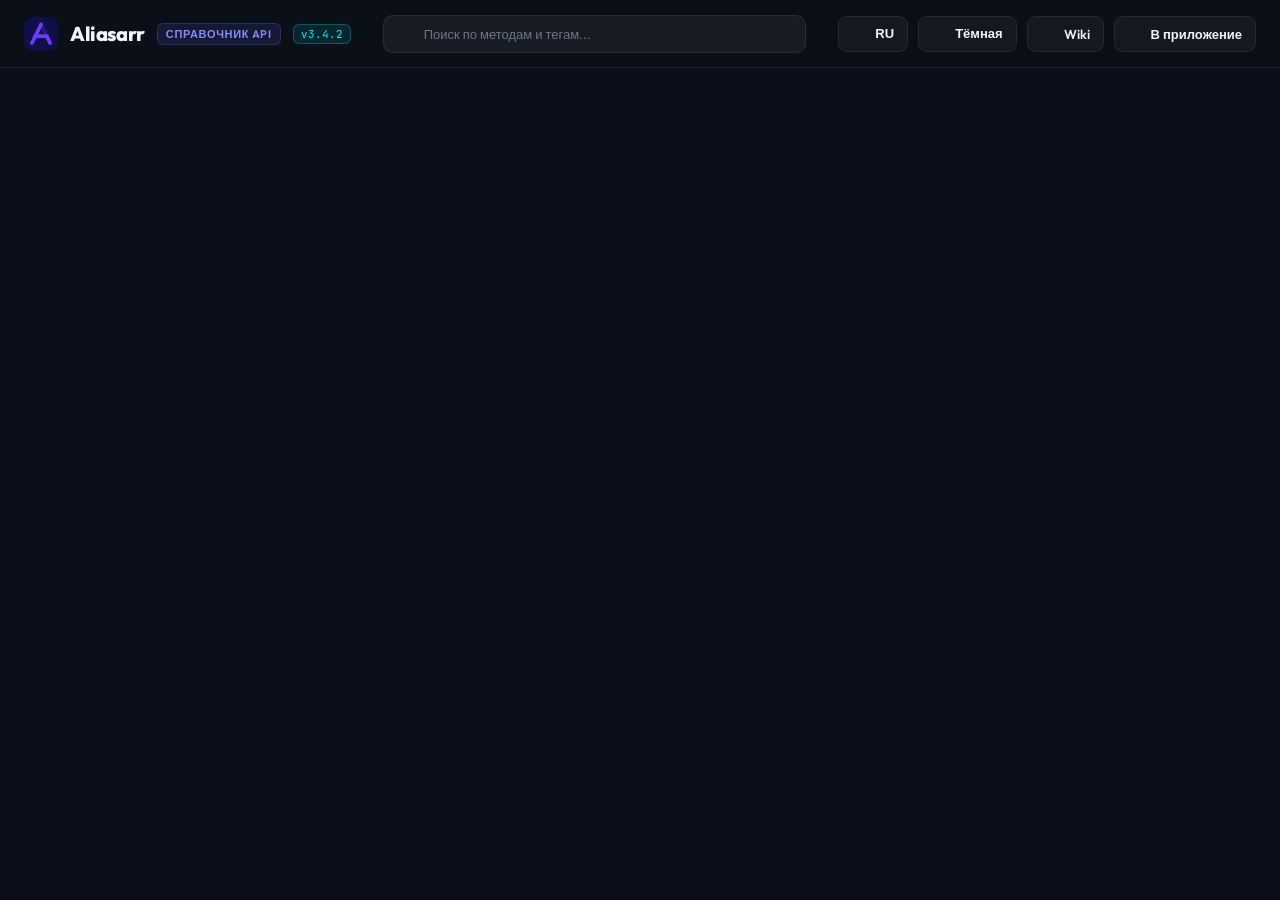
==== commit 12e65e21: "chore(release): bump version to 3.4.2" ====
--- a/web/api-docs.html
+++ b/web/api-docs.html
@@ -742,7 +742,7 @@
         <span class="lang-ru">Справочник API</span>
         <span class="lang-en">API Reference</span>
       </span>
-      <span class="api-badge-version">v3.4.1</span>
+      <span class="api-badge-version">v3.4.2</span>
     </div>
 
     <div class="api-header-center">
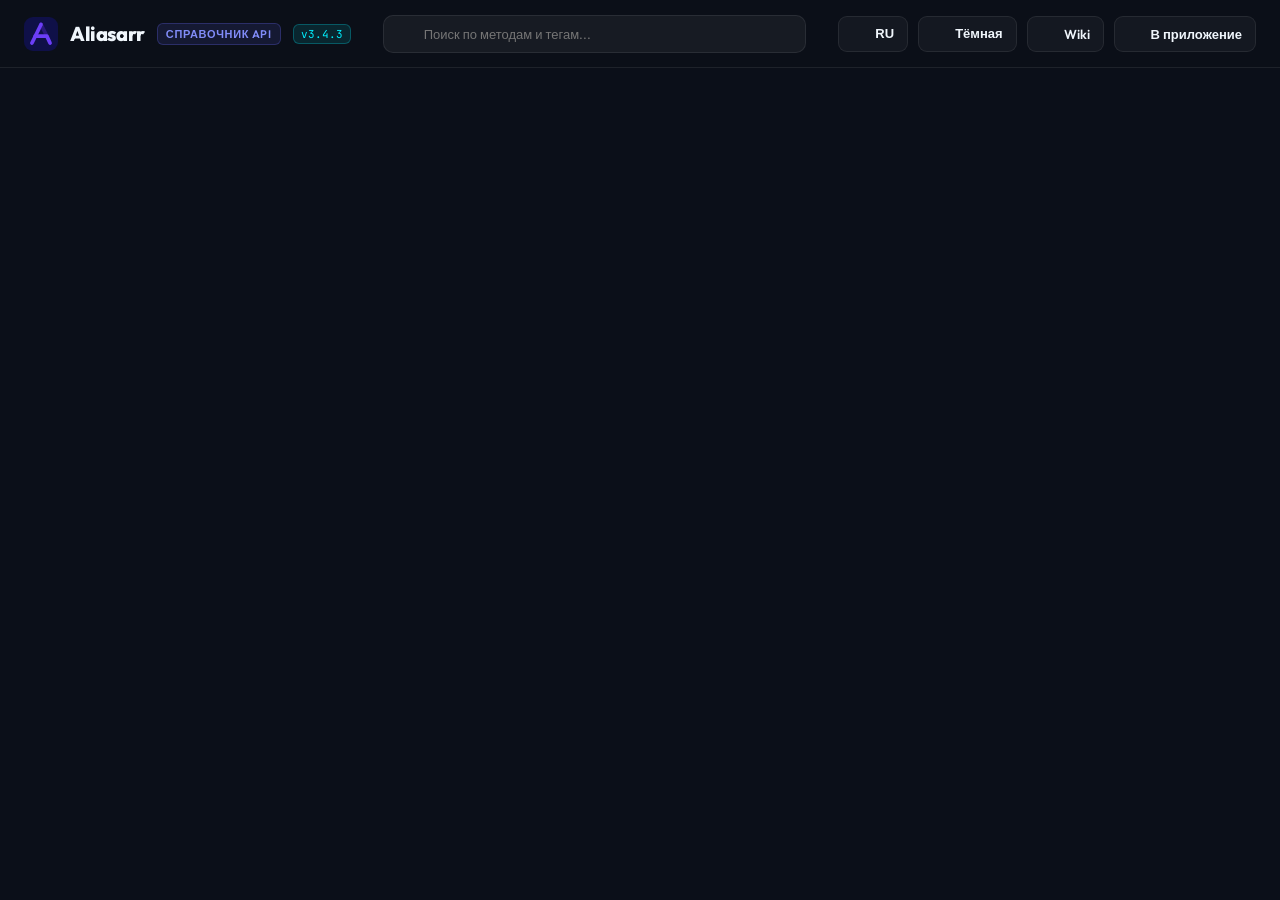
==== commit 5516c787: "chore(release): bump version to 3.4.3" ====
--- a/web/api-docs.html
+++ b/web/api-docs.html
@@ -742,7 +742,7 @@
         <span class="lang-ru">Справочник API</span>
         <span class="lang-en">API Reference</span>
       </span>
-      <span class="api-badge-version">v3.4.2</span>
+      <span class="api-badge-version">v3.4.3</span>
     </div>
 
     <div class="api-header-center">
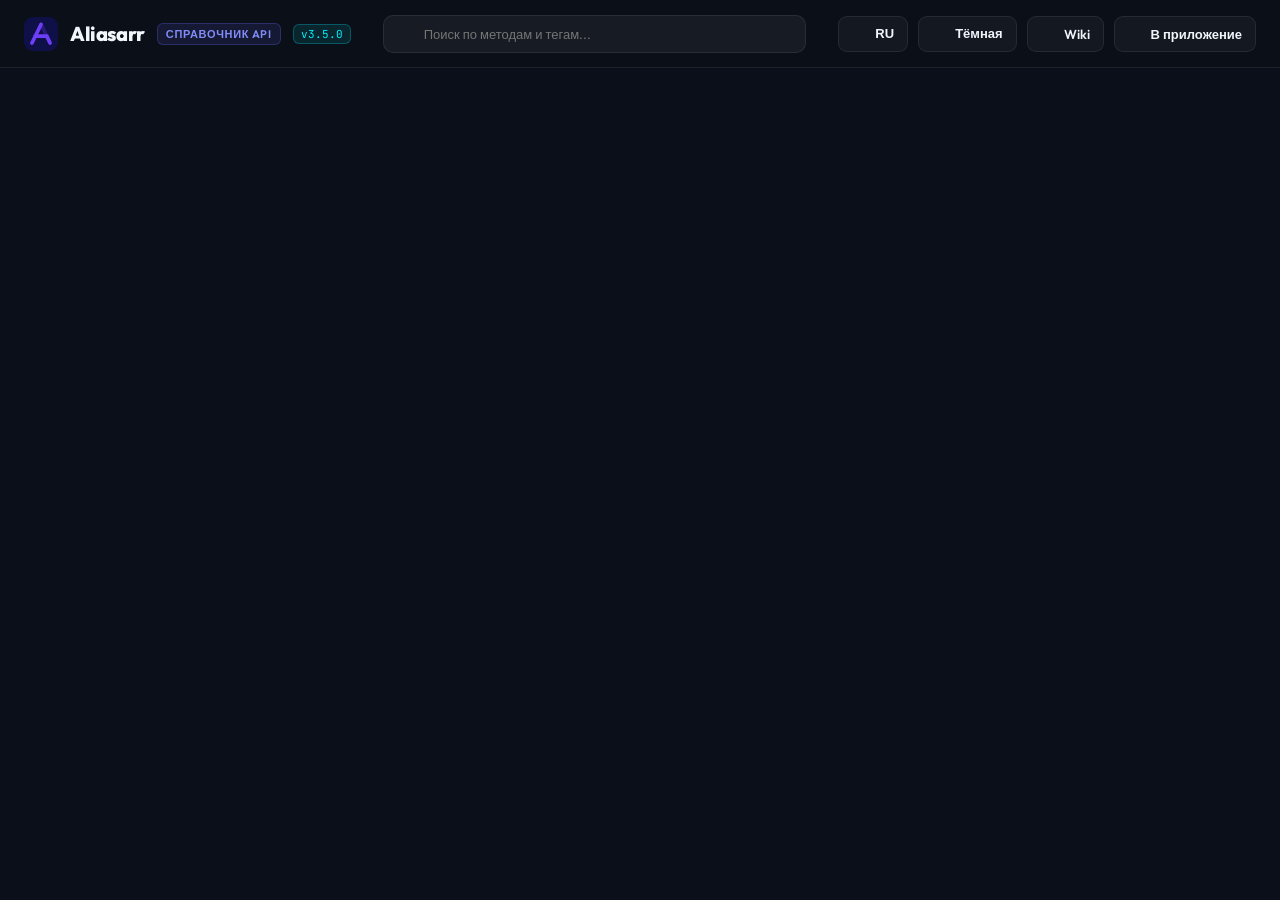
==== commit 7874d4e1: "chore(release): bump version to v3.5.0" ====
--- a/web/api-docs.html
+++ b/web/api-docs.html
@@ -742,7 +742,7 @@
         <span class="lang-ru">Справочник API</span>
         <span class="lang-en">API Reference</span>
       </span>
-      <span class="api-badge-version">v3.4.3</span>
+      <span class="api-badge-version">v3.5.0</span>
     </div>
 
     <div class="api-header-center">
